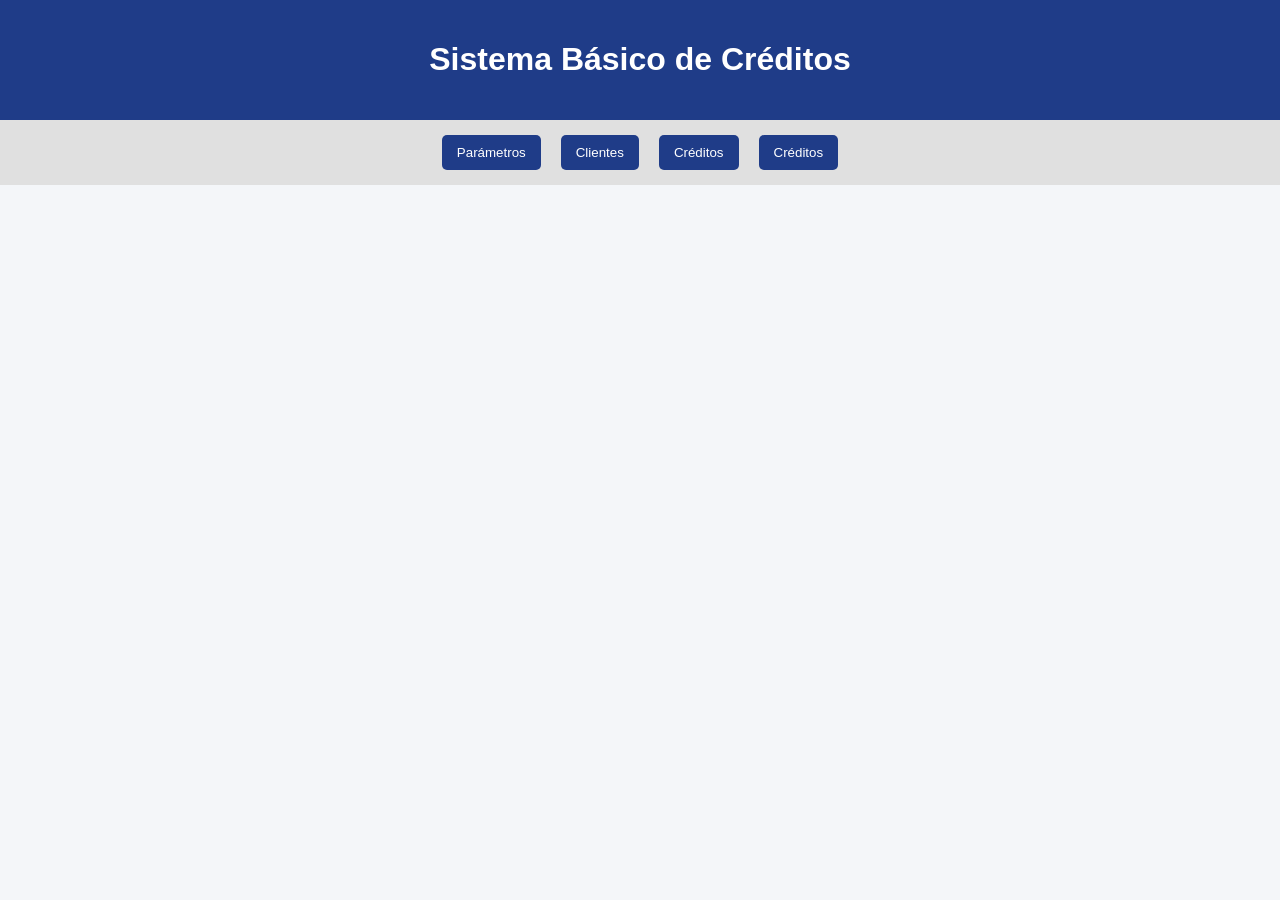
==== index.html @ 389472a6 "eliminar js simulador" ====
<!doctype html>
<html lang="es">
  <head>
    <meta charset="UTF-8" />
    <title>Sistema de Créditos</title>
    <link rel="icon" type="image/svg+xml" href="imagenes/LogoSimulador.svg" />
    <link rel="stylesheet" href="simulador_completo.css" />
  </head>
  <body>
    <header>
      <h1>Sistema Básico de Créditos</h1>
    </header>

    <nav>
      <button onclick="mostrarSeccion('parametros')">Parámetros</button>
      <button onclick="mostrarSeccion('clientes')">Clientes</button>
      <button onclick="mostrarSeccion('credito')">Créditos</button>
      <button onclick="mostrarSeccion('credito')">Créditos</button>
    </nav>

    <section id="parametros">
      <h2>Configurar Parámetros</h2>

      <label>Tasa de interés:</label>
      <input type="number" id="tasaInteres" min="10" max="20" value="15" />
      <span>%</span>

      <br />
      <button onclick="guardarTasa()">Guardar tasa</button>

      <p id="mensajeTasa"></p>
    </section>

    <section id="clientes">
      <h2>Registro de Clientes</h2>

      <input
        type="text"
        id="txtCedula"
        placeholder="Ingrese el numero de cedula"
      />
      <input type="text" id="txtNombre" placeholder="Ingrese su nombre" />
      <input type="text" id="txtApellido" placeholder="Ingrese su apellido" />
      <input type="number" id="campoIngresos" placeholder="Ingresos" />
      <input type="number" id="campoEgresos" placeholder="Egresos" />

      <br />

      <button onclick="guardarCliente()">Guardar cliente</button>
      <button onclick="limpiar()">Limpiar</button>

      <table>
        <thead>
          <tr>
            <th>Cédula</th>
            <th>Nombre</th>
            <th>Apellido</th>
            <th>Ingresos</th>
            <th>Egresos</th>
            <th>Acciones</th>
          </tr>
        </thead>
        <tbody id="tablaClientes"></tbody>
      </table>
    </section>
    <section id="credito">
      <h2>Solicitar Crédito</h2>

      <input type="text" id="buscarCedulaCredito" />
      <button onclick="buscarClienteCredito()">Buscar cliente</button>

      <div id="datosClienteCredito" class="card"></div>

      <input
        type="number"
        id="montoCredito"
        placeholder="Ingrese el monto del crédito"
      />
      <input
        type="number"
        id="plazoCredito"
        placeholder="Ingrese el plazo de su crédito"
      />

      <br />

      <button onclick="calcularCredito()">Calcular crédito</button>

      <div id="resultadoCredito"></div>

      <button id="btnSolicitarCredito" onclick="solicitarCredito()" disabled>
        Solicitar crédito
      </button>
    </section>

    <script src="simulador_completo.js"></script>
    <script src="utilitarios.js"></script>
  
  </body>
</html>
---- simulador_completo.css ----
body {
  font-family: Arial, sans-serif;
  background: #f4f6f9;
  margin: 0;
  padding: 0;
}

header {
  background: #1f3c88;
  color: white;
  padding: 20px;
  text-align: center;
}

nav {
  display: flex;
  justify-content: center;
  background: #e0e0e0;
  padding: 10px;
  gap: 10px;
  flex-wrap: wrap;
}

nav button {
  padding: 10px 15px;
  border: none;
  background: #1f3c88;
  color: white;
  cursor: pointer;
  border-radius: 5px;
}

nav button:hover {
  background: #14275c;
}

section {
  display: none;
  padding: 20px;
  max-width: 1000px;
  margin: auto;
  background: white;
  margin-top: 20px;
  border-radius: 8px;
}

section.activa {
  display: block;
}

input,
select {
  padding: 8px;
  margin: 5px;
  width: 220px;
}

button {
  padding: 8px 12px;
  margin: 5px;
  cursor: pointer;
}

table {
  width: 100%;
  border-collapse: collapse;
  margin-top: 15px;
}

th,
td {
  border: 1px solid #ccc;
  padding: 8px;
  text-align: center;
}

th {
  background: #1f3c88;
  color: white;
}

.aprobado {
  background: #d4edda;
  color: #155724;
  padding: 15px;
  border-radius: 5px;
  font-weight: bold;
  margin-top: 15px;
}

.rechazado {
  background: #f8d7da;
  color: #721c24;
  padding: 15px;
  border-radius: 5px;
  font-weight: bold;
  margin-top: 15px;
}

.card {
  background: #f1f1f1;
  padding: 15px;
  border-radius: 5px;
  margin-top: 10px;
}
.aprobado {
  background-color: #d4edda;
  color: #155724;
  padding: 10px;
  border-radius: 5px;
}

.rechazado {
  background-color: #f8d7da;
  color: #721c24;
  padding: 10px;
  border-radius: 5px;
}
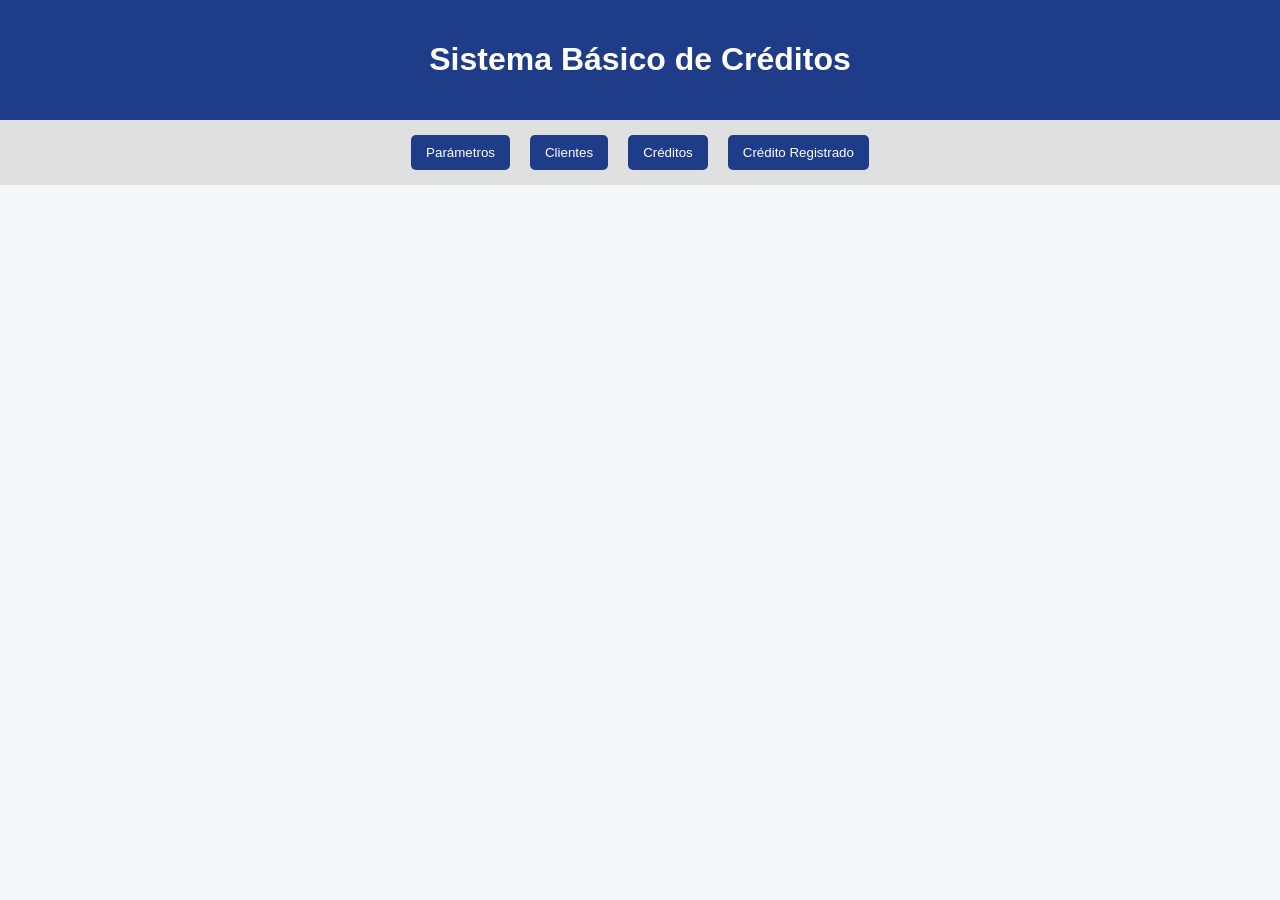
==== commit b2d49bb3: "buscar historial pero aun no mostramos" ====
--- a/index.html
+++ b/index.html
@@ -15,7 +15,7 @@
       <button onclick="mostrarSeccion('parametros')">Parámetros</button>
       <button onclick="mostrarSeccion('clientes')">Clientes</button>
       <button onclick="mostrarSeccion('credito')">Créditos</button>
-      <button onclick="mostrarSeccion('credito')">Créditos</button>
+      <button onclick="mostrarSeccion('registrado')">Crédito Registrado</button>
     </nav>
 
     <section id="parametros">
@@ -93,8 +93,61 @@
       </button>
     </section>
 
+    <section id="listaCreditos">
+      <h2>Créditos Registrados</h2>
+
+      <input type="text" id="buscarCedulaListado" />
+      <button onclick="buscarCreditosCliente()">Buscar</button>
+      <button onclick="pintarCreditos(creditos)">Ver todos</button>
+
+      <table>
+        <thead>
+          <tr>
+            <th>Cédula</th>
+            <th>Nombre</th>
+            <th>Apellido</th>
+            <th>Monto</th>
+            <th>Tasa</th>
+            <th>Plazo</th>
+            <th>Cuota</th>
+          </tr>
+        </thead>
+        <tbody id="tablaCreditos">
+          <tr>
+            <td>1712345678</td>
+            <td>Juan</td>
+            <td>Pérez</td>
+            <td>3000</td>
+            <td>15%</td>
+            <td>12 meses</td>
+            <td>287.50</td>
+            <td><button>Eliminar</button></td>
+          </tr>
+          <tr>
+            <td>1723456789</td>
+            <td>María</td>
+            <td>Gómez</td>
+            <td>5000</td>
+            <td>14%</td>
+            <td>24 meses</td>
+            <td>237.50</td>
+            <td><button>Eliminar</button></td>
+          </tr>
+          <tr>
+            <td>1734567890</td>
+            <td>Carlos</td>
+            <td>Ramírez</td>
+            <td>1500</td>
+            <td>16%</td>
+            <td>6 meses</td>
+            <td>290.00</td>
+            <td><button>Eliminar</button></td>
+          </tr>
+        </tbody>
+      </table>
+    </section>
+
     <script src="simulador_completo.js"></script>
     <script src="utilitarios.js"></script>
-  
   </body>
 </html>
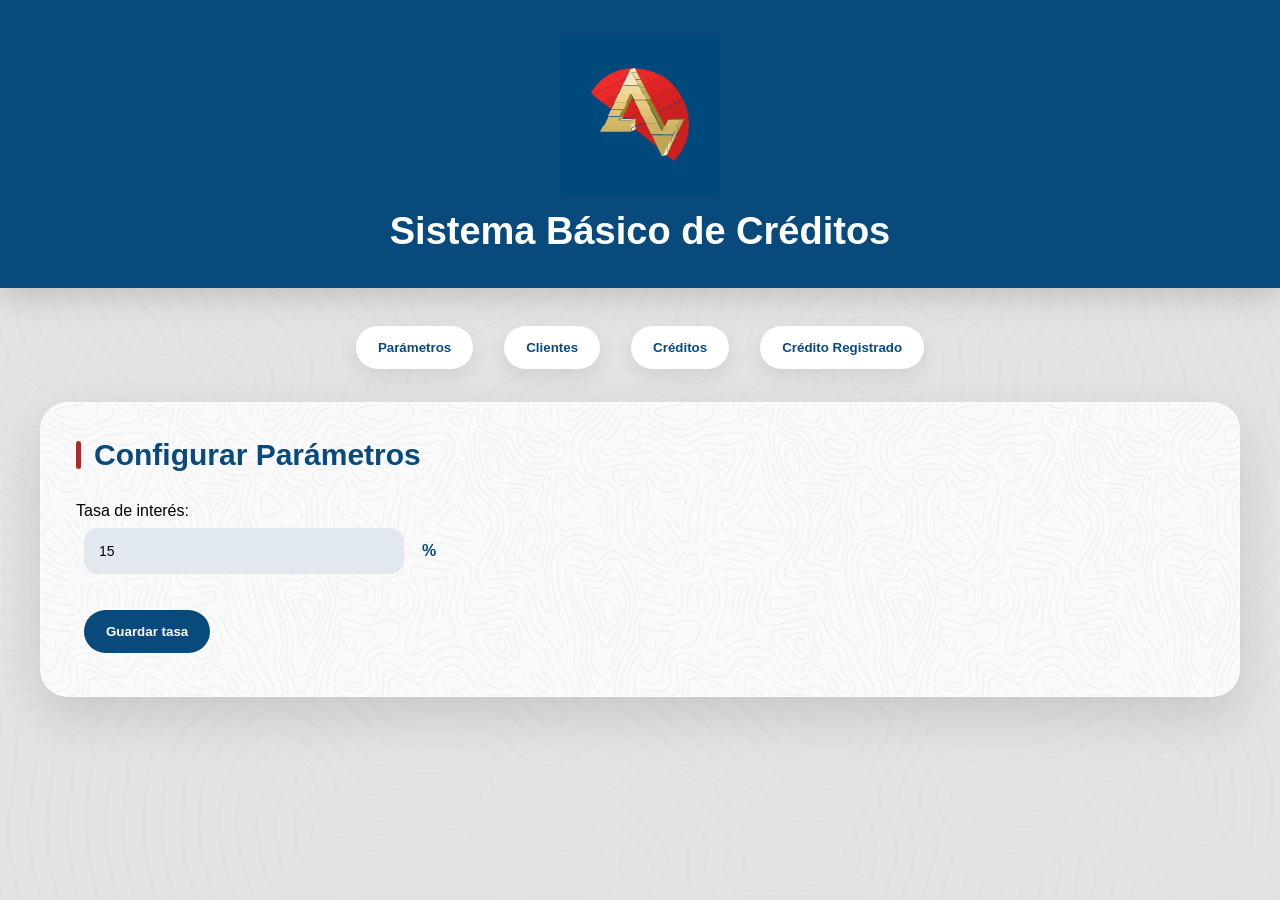
==== commit 26d13051: "mejoras visuaales v2" ====
--- a/index.html
+++ b/index.html
@@ -2,54 +2,137 @@
 <html lang="es">
   <head>
     <meta charset="UTF-8" />
+    <meta name="viewport" content="width=device-width, initial-scale=1.0" />
+
     <title>Sistema de Créditos</title>
-    <link rel="icon" type="image/svg+xml" href="imagenes/LogoSimulador.svg" />
+
+    <link
+      rel="icon"
+      type="image/svg+xml"
+      href="imagenes/LogoSimulador.svg"
+    />
+
     <link rel="stylesheet" href="simulador_completo.css" />
   </head>
+
   <body>
+
+    <!-- HEADER -->
     <header>
+
+      <img
+        src="imagenes/LogoSimulador.svg"
+        class="logo"
+        alt="Logo Simulador"
+      />
+
       <h1>Sistema Básico de Créditos</h1>
+
     </header>
 
+    <!-- NAVEGACIÓN -->
     <nav>
-      <button onclick="mostrarSeccion('parametros')">Parámetros</button>
-      <button onclick="mostrarSeccion('clientes')">Clientes</button>
-      <button onclick="mostrarSeccion('credito')">Créditos</button>
-      <button onclick="mostrarSeccion('registrado')">Crédito Registrado</button>
+
+      <button onclick="mostrarSeccion('parametros')">
+        Parámetros
+      </button>
+
+      <button onclick="mostrarSeccion('clientes')">
+        Clientes
+      </button>
+
+      <button onclick="mostrarSeccion('credito')">
+        Créditos
+      </button>
+
+      <button onclick="mostrarSeccion('listaCreditos')">
+        Crédito Registrado
+      </button>
+
     </nav>
 
+    <!-- PARÁMETROS -->
     <section id="parametros">
+
       <h2>Configurar Parámetros</h2>
 
       <label>Tasa de interés:</label>
-      <input type="number" id="tasaInteres" min="10" max="20" value="15" />
-      <span>%</span>
-
-      <br />
-      <button onclick="guardarTasa()">Guardar tasa</button>
+
+      <div class="input-inline">
+
+        <input
+          type="number"
+          id="tasaInteres"
+          min="10"
+          max="20"
+          value="15"
+        />
+
+        <span>%</span>
+
+      </div>
+
+      <button onclick="guardarTasa()">
+        Guardar tasa
+      </button>
 
       <p id="mensajeTasa"></p>
-    </section>
-
+
+    </section>
+
+    <!-- CLIENTES -->
     <section id="clientes">
+
       <h2>Registro de Clientes</h2>
 
-      <input
-        type="text"
-        id="txtCedula"
-        placeholder="Ingrese el numero de cedula"
-      />
-      <input type="text" id="txtNombre" placeholder="Ingrese su nombre" />
-      <input type="text" id="txtApellido" placeholder="Ingrese su apellido" />
-      <input type="number" id="campoIngresos" placeholder="Ingresos" />
-      <input type="number" id="campoEgresos" placeholder="Egresos" />
-
-      <br />
-
-      <button onclick="guardarCliente()">Guardar cliente</button>
-      <button onclick="limpiar()">Limpiar</button>
+      <div class="grupo-inputs">
+
+        <input
+          type="text"
+          id="txtCedula"
+          placeholder="Ingrese el número de cédula"
+        />
+
+        <input
+          type="text"
+          id="txtNombre"
+          placeholder="Ingrese su nombre"
+        />
+
+        <input
+          type="text"
+          id="txtApellido"
+          placeholder="Ingrese su apellido"
+        />
+
+        <input
+          type="number"
+          id="campoIngresos"
+          placeholder="Ingresos"
+        />
+
+        <input
+          type="number"
+          id="campoEgresos"
+          placeholder="Egresos"
+        />
+
+      </div>
+
+      <div class="grupo-botones">
+
+        <button onclick="guardarCliente()">
+          Guardar cliente
+        </button>
+
+        <button onclick="limpiar()">
+          Limpiar
+        </button>
+
+      </div>
 
       <table>
+
         <thead>
           <tr>
             <th>Cédula</th>
@@ -60,47 +143,87 @@
             <th>Acciones</th>
           </tr>
         </thead>
+
         <tbody id="tablaClientes"></tbody>
+
       </table>
-    </section>
+
+    </section>
+
+    <!-- CRÉDITO -->
     <section id="credito">
+
       <h2>Solicitar Crédito</h2>
 
-      <input type="text" id="buscarCedulaCredito" />
-      <button onclick="buscarClienteCredito()">Buscar cliente</button>
+      <div class="grupo-busqueda">
+
+        <input type="text" id="buscarCedulaCredito" />
+
+        <button onclick="buscarClienteCredito()">
+          Buscar cliente
+        </button>
+
+      </div>
 
       <div id="datosClienteCredito" class="card"></div>
 
-      <input
-        type="number"
-        id="montoCredito"
-        placeholder="Ingrese el monto del crédito"
-      />
-      <input
-        type="number"
-        id="plazoCredito"
-        placeholder="Ingrese el plazo de su crédito"
-      />
-
-      <br />
-
-      <button onclick="calcularCredito()">Calcular crédito</button>
+      <div class="grupo-inputs">
+
+        <input
+          type="number"
+          id="montoCredito"
+          placeholder="Ingrese el monto del crédito"
+        />
+
+        <input
+          type="number"
+          id="plazoCredito"
+          placeholder="Ingrese el plazo de su crédito"
+        />
+
+      </div>
+
+      <button onclick="calcularCredito()">
+        Calcular crédito
+      </button>
 
       <div id="resultadoCredito"></div>
 
-      <button id="btnSolicitarCredito" onclick="solicitarCredito()" disabled>
+      <button
+        id="btnSolicitarCredito"
+        onclick="solicitarCredito()"
+        disabled
+      >
         Solicitar crédito
       </button>
-    </section>
-
+
+    </section>
+
+    <!-- LISTADO -->
     <section id="listaCreditos">
+
       <h2>Créditos Registrados</h2>
 
-      <input type="text" id="buscarCedulaListado" />
-      <button onclick="buscarCreditosCliente()">Buscar</button>
-      <button onclick="pintarCreditos(creditos)">Ver todos</button>
+      <div class="grupo-busqueda">
+
+        <input
+          type="text"
+          id="buscarCedulaListado"
+          placeholder="Ingrese número de cédula"
+        />
+
+        <button onclick="buscarCreditosCliente()">
+          Buscar
+        </button>
+
+        <button onclick="pintarCredito(creditos)">
+          Ver todos
+        </button>
+
+      </div>
 
       <table>
+
         <thead>
           <tr>
             <th>Cédula</th>
@@ -112,42 +235,15 @@
             <th>Cuota</th>
           </tr>
         </thead>
-        <tbody id="tablaCreditos">
-          <tr>
-            <td>1712345678</td>
-            <td>Juan</td>
-            <td>Pérez</td>
-            <td>3000</td>
-            <td>15%</td>
-            <td>12 meses</td>
-            <td>287.50</td>
-            <td><button>Eliminar</button></td>
-          </tr>
-          <tr>
-            <td>1723456789</td>
-            <td>María</td>
-            <td>Gómez</td>
-            <td>5000</td>
-            <td>14%</td>
-            <td>24 meses</td>
-            <td>237.50</td>
-            <td><button>Eliminar</button></td>
-          </tr>
-          <tr>
-            <td>1734567890</td>
-            <td>Carlos</td>
-            <td>Ramírez</td>
-            <td>1500</td>
-            <td>16%</td>
-            <td>6 meses</td>
-            <td>290.00</td>
-            <td><button>Eliminar</button></td>
-          </tr>
-        </tbody>
+
+        <tbody id="tablaCreditos"></tbody>
+
       </table>
+
     </section>
 
     <script src="simulador_completo.js"></script>
     <script src="utilitarios.js"></script>
+
   </body>
-</html>
+</html>
--- a/simulador_completo.css
+++ b/simulador_completo.css
@@ -1,118 +1,423 @@
-body {
+/* =========================
+   RESET
+========================= */
+
+*{
+  margin:0;
+  padding:0;
+  box-sizing:border-box;
+}
+
+/* =========================
+   BODY
+========================= */
+
+body{
   font-family: Arial, sans-serif;
-  background: #f4f6f9;
-  margin: 0;
-  padding: 0;
-}
-
-header {
-  background: #1f3c88;
-  color: white;
-  padding: 20px;
-  text-align: center;
-}
-
-nav {
-  display: flex;
-  justify-content: center;
-  background: #e0e0e0;
-  padding: 10px;
-  gap: 10px;
-  flex-wrap: wrap;
-}
-
-nav button {
-  padding: 10px 15px;
-  border: none;
-  background: #1f3c88;
-  color: white;
-  cursor: pointer;
-  border-radius: 5px;
-}
-
-nav button:hover {
-  background: #14275c;
-}
-
-section {
-  display: none;
-  padding: 20px;
-  max-width: 1000px;
-  margin: auto;
-  background: white;
-  margin-top: 20px;
-  border-radius: 8px;
-}
-
-section.activa {
-  display: block;
-}
+
+  background:
+    linear-gradient(rgba(223,223,223,.88), rgba(223,223,223,.88)),
+    url("imagenes/fondoBG.png");
+
+  background-size:cover;
+  background-position:center;
+  background-repeat:no-repeat;
+  background-attachment:fixed;
+
+  min-height:100vh;
+
+  padding-bottom:40px;
+}
+
+/* =========================
+   HEADER
+========================= */
+
+header{
+  width:100%;
+
+  background:#074a7b;
+
+  padding:35px 20px;
+
+  display:flex;
+  flex-direction:column;
+  align-items:center;
+  justify-content:center;
+
+  box-shadow:0 10px 30px rgba(0,0,0,.15);
+
+  margin-bottom:30px;
+}
+
+.logo{
+  width:160px;
+  margin-bottom:15px;
+}
+
+header h1{
+  color:white;
+  font-size:38px;
+  font-weight:700;
+  text-align:center;
+}
+
+/* =========================
+   NAV
+========================= */
+
+nav{
+  width:95%;
+  max-width:1200px;
+
+  margin:auto auto 25px;
+
+  display:flex;
+  justify-content:center;
+  align-items:center;
+  gap:15px;
+
+  flex-wrap:wrap;
+}
+
+nav button{
+  border:none;
+
+  background:white;
+
+  color:#074a7b;
+
+  padding:14px 22px;
+
+  border-radius:50px;
+
+  font-weight:700;
+
+  cursor:pointer;
+
+  transition:.25s;
+
+  box-shadow:0 8px 20px rgba(0,0,0,.08);
+}
+
+nav button:hover{
+  background:#074a7b;
+  color:white;
+
+  transform:translateY(-2px);
+}
+
+/* =========================
+   SECTIONS
+========================= */
+
+section{
+  width:95%;
+  max-width:1200px;
+
+  margin:25px auto;
+
+  padding:35px;
+
+  border-radius:28px;
+
+  background:
+    url("imagenes/fondosecction.webp"),
+    rgba(255,255,255,.82);
+
+  background-size:300px, auto;
+  background-repeat:repeat, no-repeat;
+
+  backdrop-filter:blur(10px);
+
+  box-shadow:0 20px 50px rgba(0,0,0,.12);
+
+  border:1px solid rgba(255,255,255,.4);
+}
+
+section h2{
+  color:#074a7b;
+
+  font-size:30px;
+
+  margin-bottom:30px;
+
+  position:relative;
+
+  padding-left:18px;
+}
+
+section h2::before{
+  content:"";
+
+  position:absolute;
+
+  left:0;
+  top:50%;
+
+  transform:translateY(-50%);
+
+  width:5px;
+  height:28px;
+
+  background:#b82627;
+
+  border-radius:20px;
+}
+
+/* =========================
+   INPUTS
+========================= */
 
 input,
-select {
-  padding: 8px;
-  margin: 5px;
-  width: 220px;
-}
-
-button {
-  padding: 8px 12px;
-  margin: 5px;
-  cursor: pointer;
-}
-
-table {
-  width: 100%;
-  border-collapse: collapse;
-  margin-top: 15px;
-}
-
-th,
-td {
-  border: 1px solid #ccc;
-  padding: 8px;
-  text-align: center;
-}
-
-th {
-  background: #1f3c88;
-  color: white;
-}
-
-.aprobado {
-  background: #d4edda;
-  color: #155724;
-  padding: 15px;
-  border-radius: 5px;
-  font-weight: bold;
-  margin-top: 15px;
-}
-
-.rechazado {
-  background: #f8d7da;
-  color: #721c24;
-  padding: 15px;
-  border-radius: 5px;
-  font-weight: bold;
-  margin-top: 15px;
-}
-
-.card {
-  background: #f1f1f1;
-  padding: 15px;
-  border-radius: 5px;
-  margin-top: 10px;
-}
-.aprobado {
-  background-color: #d4edda;
-  color: #155724;
-  padding: 10px;
-  border-radius: 5px;
-}
-
-.rechazado {
-  background-color: #f8d7da;
-  color: #721c24;
-  padding: 10px;
-  border-radius: 5px;
-}
+select{
+  width:100%;
+  max-width:320px;
+
+  padding:15px;
+
+  border:none;
+
+  border-radius:14px;
+
+  background:#e2e8f0;
+
+  margin:8px;
+
+  font-size:14px;
+
+  transition:.25s;
+}
+
+input:focus,
+select:focus{
+  outline:none;
+
+  background:white;
+
+  box-shadow:0 0 0 4px rgba(46,111,242,.12);
+}
+
+/* =========================
+   BOTONES
+========================= */
+
+button{
+  border:none;
+
+  background:#074a7b;
+
+  color:white;
+
+  padding:14px 22px;
+
+  border-radius:50px;
+
+  font-weight:700;
+
+  cursor:pointer;
+
+  transition:.25s;
+
+  margin:8px;
+}
+
+button:hover{
+  transform:translateY(-2px);
+
+  box-shadow:0 10px 20px rgba(0,0,0,.15);
+}
+
+/* =========================
+   TABLAS
+========================= */
+
+table{
+  width:100%;
+
+  border-collapse:collapse;
+
+  margin-top:25px;
+
+  overflow:hidden;
+
+  border-radius:20px;
+
+  background:white;
+
+  box-shadow:0 10px 30px rgba(0,0,0,.08);
+}
+
+thead{
+  background:#074a7b;
+}
+
+th{
+  color:white;
+
+  padding:18px 14px;
+
+  font-size:14px;
+}
+
+td{
+  padding:15px;
+
+  border-bottom:1px solid #e5e7eb;
+
+  text-align:center;
+}
+
+tr:hover td{
+  background:#f8fafc;
+}
+
+/* =========================
+   CARD
+========================= */
+
+.card{
+  margin-top:20px;
+
+  padding:20px;
+
+  border-radius:20px;
+
+  background:
+    url("imagenes/fondosecction.webp"),
+    rgba(255,255,255,.8);
+
+  box-shadow:0 10px 25px rgba(0,0,0,.08);
+}
+
+/* =========================
+   MENSAJES
+========================= */
+
+.aprobado{
+  background:#dcfce7;
+
+  color:#166534;
+
+  padding:18px;
+
+  border-radius:16px;
+
+  margin-top:20px;
+
+  font-weight:bold;
+}
+
+.rechazado{
+  background:#fee2e2;
+
+  color:#991b1b;
+
+  padding:18px;
+
+  border-radius:16px;
+
+  margin-top:20px;
+
+  font-weight:bold;
+}
+
+/* =========================
+   HELPERS
+========================= */
+
+.grupo-inputs{
+  display:flex;
+  flex-wrap:wrap;
+  gap:10px;
+}
+
+.grupo-botones{
+  margin-top:10px;
+}
+
+.grupo-busqueda{
+  display:flex;
+  flex-wrap:wrap;
+  align-items:center;
+  gap:10px;
+  margin-bottom:15px;
+}
+
+.input-inline{
+  display:flex;
+  align-items:center;
+  gap:10px;
+  margin-bottom:20px;
+}
+
+.input-inline span{
+  font-weight:bold;
+  color:#074a7b;
+}
+
+/* =========================
+   RESPONSIVE
+========================= */
+
+@media(max-width:768px){
+
+  header h1{
+    font-size:28px;
+  }
+
+  section{
+    padding:22px;
+  }
+
+  section h2{
+    font-size:24px;
+  }
+
+  nav{
+    flex-direction:column;
+  }
+
+  nav button{
+    width:100%;
+  }
+
+  input,
+  select{
+    max-width:100%;
+    margin:8px 0;
+  }
+
+  button{
+    width:100%;
+    margin:8px 0;
+  }
+
+  .grupo-busqueda{
+    flex-direction:column;
+    align-items:stretch;
+  }
+
+  table{
+    display:block;
+    overflow-x:auto;
+  }
+
+  th,
+  td{
+    min-width:120px;
+  }
+}
+
+/* =========================
+   SECCIONES DINÁMICAS
+========================= */
+
+section{
+  display:none;
+}
+
+section.activa{
+  display:block;
+  animation:fadeUp .4s ease;
+}
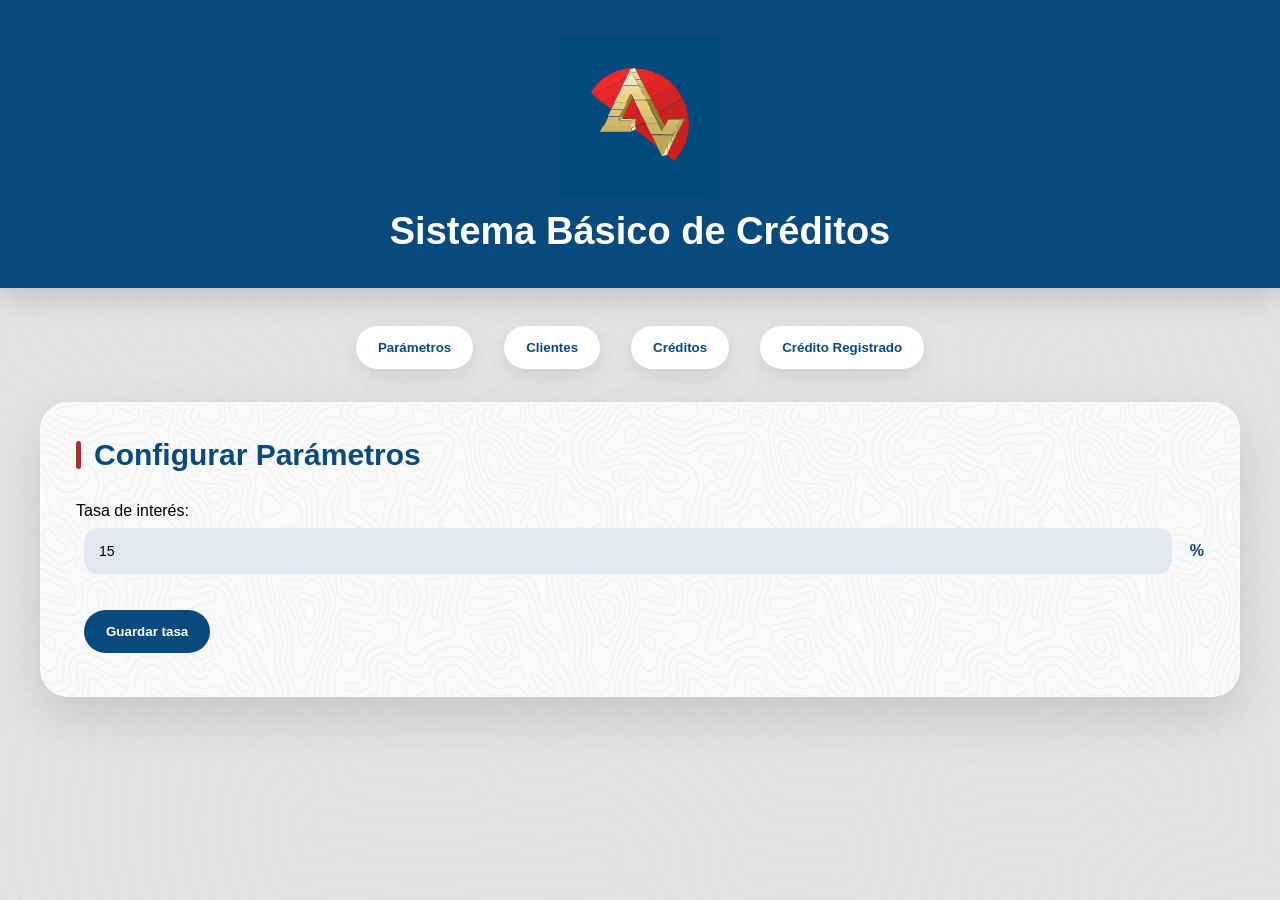
==== commit 21477f06: "Mejoras visuales de validaciones y alertas del sitema" ====
--- a/index.html
+++ b/index.html
@@ -6,133 +6,76 @@
 
     <title>Sistema de Créditos</title>
 
-    <link
-      rel="icon"
-      type="image/svg+xml"
-      href="imagenes/LogoSimulador.svg"
-    />
+    <link rel="icon" type="image/svg+xml" href="imagenes/LogoSimulador.svg" />
 
     <link rel="stylesheet" href="simulador_completo.css" />
   </head>
 
   <body>
-
     <!-- HEADER -->
     <header>
-
-      <img
-        src="imagenes/LogoSimulador.svg"
-        class="logo"
-        alt="Logo Simulador"
-      />
+      <img src="imagenes/LogoSimulador.svg" class="logo" alt="Logo Simulador" />
 
       <h1>Sistema Básico de Créditos</h1>
-
     </header>
 
     <!-- NAVEGACIÓN -->
     <nav>
+      <button onclick="mostrarSeccion('parametros')">Parámetros</button>
 
-      <button onclick="mostrarSeccion('parametros')">
-        Parámetros
-      </button>
+      <button onclick="mostrarSeccion('clientes')">Clientes</button>
 
-      <button onclick="mostrarSeccion('clientes')">
-        Clientes
-      </button>
-
-      <button onclick="mostrarSeccion('credito')">
-        Créditos
-      </button>
+      <button onclick="mostrarSeccion('credito')">Créditos</button>
 
       <button onclick="mostrarSeccion('listaCreditos')">
         Crédito Registrado
       </button>
-
     </nav>
 
     <!-- PARÁMETROS -->
     <section id="parametros">
-
       <h2>Configurar Parámetros</h2>
 
       <label>Tasa de interés:</label>
 
       <div class="input-inline">
-
-        <input
-          type="number"
-          id="tasaInteres"
-          min="10"
-          max="20"
-          value="15"
-        />
+        <input type="number" id="tasaInteres" min="10" max="20" value="15" />
 
         <span>%</span>
-
       </div>
 
-      <button onclick="guardarTasa()">
-        Guardar tasa
-      </button>
+      <button onclick="guardarTasa()">Guardar tasa</button>
 
       <p id="mensajeTasa"></p>
-
     </section>
 
     <!-- CLIENTES -->
     <section id="clientes">
-
       <h2>Registro de Clientes</h2>
 
       <div class="grupo-inputs">
-
         <input
           type="text"
           id="txtCedula"
           placeholder="Ingrese el número de cédula"
         />
 
-        <input
-          type="text"
-          id="txtNombre"
-          placeholder="Ingrese su nombre"
-        />
+        <input type="text" id="txtNombre" placeholder="Ingrese su nombre" />
 
-        <input
-          type="text"
-          id="txtApellido"
-          placeholder="Ingrese su apellido"
-        />
+        <input type="text" id="txtApellido" placeholder="Ingrese su apellido" />
 
-        <input
-          type="number"
-          id="campoIngresos"
-          placeholder="Ingresos"
-        />
+        <input type="number" id="campoIngresos" placeholder="Ingresos" />
 
-        <input
-          type="number"
-          id="campoEgresos"
-          placeholder="Egresos"
-        />
-
+        <input type="number" id="campoEgresos" placeholder="Egresos" />
       </div>
 
       <div class="grupo-botones">
+        <button onclick="guardarCliente()">Guardar cliente</button>
 
-        <button onclick="guardarCliente()">
-          Guardar cliente
-        </button>
-
-        <button onclick="limpiar()">
-          Limpiar
-        </button>
-
+        <button onclick="limpiar()">Limpiar</button>
       </div>
 
       <table>
-
         <thead>
           <tr>
             <th>Cédula</th>
@@ -145,30 +88,22 @@
         </thead>
 
         <tbody id="tablaClientes"></tbody>
-
       </table>
-
     </section>
 
     <!-- CRÉDITO -->
     <section id="credito">
-
       <h2>Solicitar Crédito</h2>
 
       <div class="grupo-busqueda">
-
         <input type="text" id="buscarCedulaCredito" />
 
-        <button onclick="buscarClienteCredito()">
-          Buscar cliente
-        </button>
-
+        <button onclick="buscarClienteCredito()">Buscar cliente</button>
       </div>
 
       <div id="datosClienteCredito" class="card"></div>
 
       <div class="grupo-inputs">
-
         <input
           type="number"
           id="montoCredito"
@@ -180,50 +115,36 @@
           id="plazoCredito"
           placeholder="Ingrese el plazo de su crédito"
         />
-
       </div>
 
-      <button onclick="calcularCredito()">
-        Calcular crédito
-      </button>
+      <div class="grupo-botones-credito">
+        <button onclick="calcularCredito()">Calcular crédito</button>
+
+        <button id="btnSolicitarCredito" onclick="solicitarCredito()" disabled>
+          Solicitar crédito
+        </button>
+      </div>
 
       <div id="resultadoCredito"></div>
-
-      <button
-        id="btnSolicitarCredito"
-        onclick="solicitarCredito()"
-        disabled
-      >
-        Solicitar crédito
-      </button>
-
     </section>
 
     <!-- LISTADO -->
     <section id="listaCreditos">
-
       <h2>Créditos Registrados</h2>
 
       <div class="grupo-busqueda">
-
         <input
           type="text"
           id="buscarCedulaListado"
           placeholder="Ingrese número de cédula"
         />
 
-        <button onclick="buscarCreditosCliente()">
-          Buscar
-        </button>
+        <button onclick="buscarCreditosCliente()">Buscar</button>
 
-        <button onclick="pintarCredito(creditos)">
-          Ver todos
-        </button>
-
+        <button onclick="pintarCredito(creditos)">Ver todos</button>
       </div>
 
       <table>
-
         <thead>
           <tr>
             <th>Cédula</th>
@@ -233,17 +154,15 @@
             <th>Tasa</th>
             <th>Plazo</th>
             <th>Cuota</th>
+            <th>Acciones</th>
           </tr>
         </thead>
 
         <tbody id="tablaCreditos"></tbody>
-
       </table>
-
     </section>
 
     <script src="simulador_completo.js"></script>
     <script src="utilitarios.js"></script>
-
   </body>
-</html>+</html>
--- a/simulador_completo.css
+++ b/simulador_completo.css
@@ -2,167 +2,172 @@
    RESET
 ========================= */
 
-*{
-  margin:0;
-  padding:0;
-  box-sizing:border-box;
+* {
+  margin: 0;
+  padding: 0;
+  box-sizing: border-box;
 }
 
 /* =========================
    BODY
 ========================= */
 
-body{
+body {
   font-family: Arial, sans-serif;
 
   background:
-    linear-gradient(rgba(223,223,223,.88), rgba(223,223,223,.88)),
+    linear-gradient(rgba(223, 223, 223, 0.88), rgba(223, 223, 223, 0.88)),
     url("imagenes/fondoBG.png");
 
-  background-size:cover;
-  background-position:center;
-  background-repeat:no-repeat;
-  background-attachment:fixed;
-
-  min-height:100vh;
-
-  padding-bottom:40px;
+  background-size: cover;
+  background-position: center;
+  background-repeat: no-repeat;
+  background-attachment: fixed;
+
+  min-height: 100vh;
+
+  padding-bottom: 40px;
 }
 
 /* =========================
    HEADER
 ========================= */
 
-header{
-  width:100%;
-
-  background:#074a7b;
-
-  padding:35px 20px;
-
-  display:flex;
-  flex-direction:column;
-  align-items:center;
-  justify-content:center;
-
-  box-shadow:0 10px 30px rgba(0,0,0,.15);
-
-  margin-bottom:30px;
-}
-
-.logo{
-  width:160px;
-  margin-bottom:15px;
-}
-
-header h1{
-  color:white;
-  font-size:38px;
-  font-weight:700;
-  text-align:center;
+header {
+  width: 100%;
+
+  background: #074a7b;
+
+  padding: 35px 20px;
+
+  display: flex;
+  flex-direction: column;
+  align-items: center;
+  justify-content: center;
+
+  box-shadow: 0 10px 30px rgba(0, 0, 0, 0.15);
+
+  margin-bottom: 30px;
+}
+
+.logo {
+  width: 160px;
+  margin-bottom: 15px;
+}
+
+header h1 {
+  color: white;
+  font-size: 38px;
+  font-weight: 700;
+  text-align: center;
 }
 
 /* =========================
    NAV
 ========================= */
 
-nav{
-  width:95%;
-  max-width:1200px;
-
-  margin:auto auto 25px;
-
-  display:flex;
-  justify-content:center;
-  align-items:center;
-  gap:15px;
-
-  flex-wrap:wrap;
-}
-
-nav button{
-  border:none;
-
-  background:white;
-
-  color:#074a7b;
-
-  padding:14px 22px;
-
-  border-radius:50px;
-
-  font-weight:700;
-
-  cursor:pointer;
-
-  transition:.25s;
-
-  box-shadow:0 8px 20px rgba(0,0,0,.08);
-}
-
-nav button:hover{
-  background:#074a7b;
-  color:white;
-
-  transform:translateY(-2px);
+nav {
+  width: 95%;
+  max-width: 1200px;
+
+  margin: auto auto 25px;
+
+  display: flex;
+  justify-content: center;
+  align-items: center;
+  gap: 15px;
+
+  flex-wrap: wrap;
+}
+
+nav button {
+  border: none;
+
+  background: white;
+
+  color: #074a7b;
+
+  padding: 14px 22px;
+
+  border-radius: 50px;
+
+  font-weight: 700;
+
+  cursor: pointer;
+
+  transition: 0.25s;
+
+  box-shadow: 0 8px 20px rgba(0, 0, 0, 0.08);
+}
+
+nav button:hover {
+  background: #074a7b;
+  color: white;
+
+  transform: translateY(-2px);
 }
 
 /* =========================
    SECTIONS
 ========================= */
 
-section{
-  width:95%;
-  max-width:1200px;
-
-  margin:25px auto;
-
-  padding:35px;
-
-  border-radius:28px;
-
-  background:
-    url("imagenes/fondosecction.webp"),
-    rgba(255,255,255,.82);
-
-  background-size:300px, auto;
-  background-repeat:repeat, no-repeat;
-
-  backdrop-filter:blur(10px);
-
-  box-shadow:0 20px 50px rgba(0,0,0,.12);
-
-  border:1px solid rgba(255,255,255,.4);
-}
-
-section h2{
-  color:#074a7b;
-
-  font-size:30px;
-
-  margin-bottom:30px;
-
-  position:relative;
-
-  padding-left:18px;
-}
-
-section h2::before{
-  content:"";
-
-  position:absolute;
-
-  left:0;
-  top:50%;
-
-  transform:translateY(-50%);
-
-  width:5px;
-  height:28px;
-
-  background:#b82627;
-
-  border-radius:20px;
+section {
+  width: 95%;
+  max-width: 1200px;
+
+  margin: 25px auto;
+
+  padding: 35px;
+
+  border-radius: 28px;
+
+  background: url("imagenes/fondosecction.webp"), rgba(255, 255, 255, 0.82);
+
+  background-size: 300px, auto;
+  background-repeat: repeat, no-repeat;
+
+  backdrop-filter: blur(10px);
+
+  box-shadow: 0 20px 50px rgba(0, 0, 0, 0.12);
+
+  border: 1px solid rgba(255, 255, 255, 0.4);
+
+  display: none;
+}
+
+section.activa {
+  display: block;
+  animation: fadeUp 0.4s ease;
+}
+
+section h2 {
+  color: #074a7b;
+
+  font-size: 30px;
+
+  margin-bottom: 30px;
+
+  position: relative;
+
+  padding-left: 18px;
+}
+
+section h2::before {
+  content: "";
+
+  position: absolute;
+
+  left: 0;
+  top: 50%;
+
+  transform: translateY(-50%);
+
+  width: 5px;
+  height: 28px;
+
+  background: #b82627;
+
+  border-radius: 20px;
 }
 
 /* =========================
@@ -170,156 +175,163 @@
 ========================= */
 
 input,
-select{
-  width:100%;
-  max-width:320px;
-
-  padding:15px;
-
-  border:none;
-
-  border-radius:14px;
-
-  background:#e2e8f0;
-
-  margin:8px;
-
-  font-size:14px;
-
-  transition:.25s;
+select {
+  width: 100%;
+  
+
+  padding: 15px;
+
+  border: none;
+
+  border-radius: 14px;
+
+  background: #e2e8f0;
+
+  margin: 8px;
+
+  font-size: 14px;
+
+  transition: 0.25s;
 }
 
 input:focus,
-select:focus{
-  outline:none;
-
-  background:white;
-
-  box-shadow:0 0 0 4px rgba(46,111,242,.12);
+select:focus {
+  outline: none;
+
+  background: white;
+
+  box-shadow: 0 0 0 4px rgba(46, 111, 242, 0.12);
 }
 
 /* =========================
    BOTONES
 ========================= */
 
-button{
-  border:none;
-
-  background:#074a7b;
-
-  color:white;
-
-  padding:14px 22px;
-
-  border-radius:50px;
-
-  font-weight:700;
-
-  cursor:pointer;
-
-  transition:.25s;
-
-  margin:8px;
-}
-
-button:hover{
-  transform:translateY(-2px);
-
-  box-shadow:0 10px 20px rgba(0,0,0,.15);
+button {
+  border: none;
+
+  background: #074a7b;
+
+  color: white;
+
+  padding: 14px 22px;
+
+  border-radius: 50px;
+
+  font-weight: 700;
+
+  cursor: pointer;
+
+  transition: 0.25s;
+
+  margin: 8px;
+}
+
+button:hover {
+  transform: translateY(-2px);
+
+  box-shadow: 0 10px 20px rgba(0, 0, 0, 0.15);
+}
+
+button:disabled {
+  background: #cbd5e1 !important;
+  color: #64748b !important;
+
+  cursor: not-allowed;
+
+  opacity: 0.8;
+
+  transform: none !important;
+
+  box-shadow: none !important;
 }
 
 /* =========================
    TABLAS
 ========================= */
 
-table{
-  width:100%;
-
-  border-collapse:collapse;
-
-  margin-top:25px;
-
-  overflow:hidden;
-
-  border-radius:20px;
-
-  background:white;
-
-  box-shadow:0 10px 30px rgba(0,0,0,.08);
-}
-
-thead{
-  background:#074a7b;
-}
-
-th{
-  color:white;
-
-  padding:18px 14px;
-
-  font-size:14px;
-}
-
-td{
-  padding:15px;
-
-  border-bottom:1px solid #e5e7eb;
-
-  text-align:center;
-}
-
-tr:hover td{
-  background:#f8fafc;
-}
-
-/* =========================
-   CARD
-========================= */
-
-.card{
-  margin-top:20px;
-
-  padding:20px;
-
-  border-radius:20px;
-
-  background:
-    url("imagenes/fondosecction.webp"),
-    rgba(255,255,255,.8);
-
-  box-shadow:0 10px 25px rgba(0,0,0,.08);
-}
-
-/* =========================
-   MENSAJES
-========================= */
-
-.aprobado{
-  background:#dcfce7;
-
-  color:#166534;
-
-  padding:18px;
-
-  border-radius:16px;
-
-  margin-top:20px;
-
-  font-weight:bold;
-}
-
-.rechazado{
-  background:#fee2e2;
-
-  color:#991b1b;
-
-  padding:18px;
-
-  border-radius:16px;
-
-  margin-top:20px;
-
-  font-weight:bold;
+table {
+  width: 100%;
+
+  border-collapse: collapse;
+
+  margin-top: 25px;
+
+  overflow: hidden;
+
+  border-radius: 20px;
+
+  background: white;
+
+  box-shadow: 0 10px 30px rgba(0, 0, 0, 0.08);
+}
+
+thead {
+  background: #074a7b;
+}
+
+th {
+  color: white;
+
+  padding: 18px 14px;
+
+  font-size: 14px;
+}
+
+td {
+  padding: 15px;
+
+  border-bottom: 1px solid #e5e7eb;
+
+  text-align: center;
+}
+
+tr:hover td {
+  background: #f8fafc;
+}
+
+/* =========================
+   CARD CLIENTE
+========================= */
+
+.card {
+  margin-top: 20px;
+
+  padding: 22px 28px;
+
+  border-radius: 20px;
+
+  background: rgba(255, 255, 255, 0.82);
+
+  backdrop-filter: blur(8px);
+
+  box-shadow: 0 6px 18px rgba(0, 0, 0, 0.06);
+
+  line-height: 1.4;
+
+  max-width: 620px;
+}
+
+.card h3 {
+  font-size: 22px;
+
+  color: #074a7b;
+
+  margin-bottom: 14px;
+
+  font-weight: 700;
+}
+
+.card p {
+  font-size: 16px;
+
+  margin-bottom: 6px;
+
+  color: #1f2937;
+}
+
+.card strong {
+  color: #000;
 }
 
 /* =========================
@@ -330,94 +342,354 @@
   display:flex;
   flex-wrap:wrap;
   gap:10px;
-}
-
-.grupo-botones{
-  margin-top:10px;
-}
-
-.grupo-busqueda{
+  align-items:flex-start;
+}
+
+.campo{
+  width:320px;
   display:flex;
-  flex-wrap:wrap;
-  align-items:center;
-  gap:10px;
-  margin-bottom:15px;
-}
-
-.input-inline{
-  display:flex;
-  align-items:center;
-  gap:10px;
-  margin-bottom:20px;
-}
-
-.input-inline span{
-  font-weight:bold;
-  color:#074a7b;
+  flex-direction:column;
+}
+
+.grupo-botones {
+  margin-top: 10px;
+}
+
+.grupo-busqueda {
+  display: flex;
+  flex-wrap: wrap;
+  align-items: center;
+  gap: 10px;
+  margin-bottom: 15px;
+}
+
+.input-inline {
+  display: flex;
+  align-items: center;
+  gap: 10px;
+  margin-bottom: 20px;
+}
+
+.input-inline span {
+  font-weight: bold;
+  color: #074a7b;
+}
+
+/* =========================
+   BOTONES CRÉDITO
+========================= */
+
+.grupo-botones-credito {
+  display: flex;
+  gap: 14px;
+  align-items: center;
+  flex-wrap: wrap;
+
+  margin-top: 10px;
+  margin-bottom: 14px;
+}
+
+.grupo-botones-credito button {
+  margin: 0;
+}
+
+/* =========================
+   RESULTADO CRÉDITO
+========================= */
+
+#resultadoCredito {
+  margin-top: 18px;
+
+  padding: 20px 24px;
+
+  border-radius: 22px;
+
+  font-size: 16px;
+
+  line-height: 1.8;
+
+  font-weight: 600;
+
+  max-width: 460px;
+
+  width: 100%;
+}
+
+.aprobado {
+  background: #dcfce7;
+
+  color: #166534;
+
+  border-left: 6px solid #16a34a;
+}
+
+.rechazado {
+  background: #fee2e2;
+
+  color: #991b1b;
+
+  border-left: 6px solid #dc2626;
+}
+
+/* =========================
+   FILAS RESULTADO
+========================= */
+
+.resultado-linea {
+  display: flex;
+  justify-content: space-between;
+  align-items: center;
+
+  gap: 20px;
+
+  margin-bottom: 18px;
+}
+
+/* TEXTO IZQUIERDA */
+.resultado-label {
+  display: flex;
+  align-items: center;
+
+  gap: 12px;
+
+  font-size: 18px;
+}
+
+/* VALORES */
+.resultado-linea strong {
+  font-size: 18px;
+}
+/* RESULTADO FINAL */
+.resultado-total {
+  margin-top: 22px;
+
+  padding-top: 18px;
+
+  border-top: 1px solid rgba(0, 0, 0, 0.12);
+
+  font-size: 24px;
+
+  font-weight: 800;
+}
+/* =========================
+   ERRORES
+========================= */
+
+.mensaje-error {
+
+  color: #dc2626;
+
+  font-size: 13px;
+
+  font-weight: 500;
+
+  margin-top: 6px;
+
+  margin-left: 12px;
+
+  margin-bottom: 8px;
+
+  width: 100%;
+}
+
+.input-error {
+  border: 2px solid #dc2626 !important;
+  animation: shake 0.25s;
+}
+
+/* =========================
+   ANIMACIONES
+========================= */
+
+@keyframes fadeUp {
+  from {
+    opacity: 0;
+    transform: translateY(15px);
+  }
+
+  to {
+    opacity: 1;
+    transform: translateY(0);
+  }
+}
+
+@keyframes shake {
+  0% {
+    transform: translateX(0);
+  }
+  25% {
+    transform: translateX(-4px);
+  }
+  50% {
+    transform: translateX(4px);
+  }
+  75% {
+    transform: translateX(-4px);
+  }
+  100% {
+    transform: translateX(0);
+  }
 }
 
 /* =========================
    RESPONSIVE
 ========================= */
 
-@media(max-width:768px){
-
-  header h1{
-    font-size:28px;
-  }
-
-  section{
-    padding:22px;
-  }
-
-  section h2{
-    font-size:24px;
-  }
-
-  nav{
-    flex-direction:column;
-  }
-
-  nav button{
-    width:100%;
+@media (max-width: 768px) {
+  header h1 {
+    font-size: 28px;
+  }
+
+  section {
+    padding: 22px;
+  }
+
+  section h2 {
+    font-size: 24px;
+  }
+
+  nav {
+    flex-direction: column;
+  }
+
+  nav button {
+    width: 100%;
   }
 
   input,
-  select{
-    max-width:100%;
-    margin:8px 0;
-  }
-
-  button{
-    width:100%;
-    margin:8px 0;
-  }
-
-  .grupo-busqueda{
-    flex-direction:column;
-    align-items:stretch;
-  }
-
-  table{
-    display:block;
-    overflow-x:auto;
+  select {
+    max-width: 100%;
+    margin: 8px 0;
+  }
+
+  button {
+    width: 100%;
+    margin: 8px 0;
+  }
+
+  .grupo-busqueda {
+    flex-direction: column;
+    align-items: stretch;
+  }
+
+  .grupo-botones-credito {
+    flex-direction: column;
+    align-items: stretch;
+  }
+
+  table {
+    display: block;
+    overflow-x: auto;
   }
 
   th,
-  td{
-    min-width:120px;
-  }
-}
-
-/* =========================
-   SECCIONES DINÁMICAS
-========================= */
-
-section{
-  display:none;
-}
-
-section.activa{
-  display:block;
-  animation:fadeUp .4s ease;
+  td {
+    min-width: 120px;
+  }
+
+  .card {
+    max-width: 100%;
+    padding: 20px;
+  }
+
+  .card h3 {
+    font-size: 20px;
+  }
+
+  .card p {
+    font-size: 15px;
+  }
+
+  #resultadoCredito {
+    max-width: 100%;
+    font-size: 15px;
+  }
+}
+/* =========================
+   ALERTA MODERNA
+========================= */
+
+.overlay-alerta{
+  position: fixed;
+
+  top: 0;
+  left: 0;
+
+  width: 100%;
+  height: 100%;
+
+  background: rgba(0,0,0,.25);
+
+  display: flex;
+
+  justify-content: center;
+  align-items: center;
+
+  z-index: 9999;
+
+  opacity: 0;
+
+  transition: .3s;
+}
+
+.overlay-alerta.mostrar{
+  opacity: 1;
+}
+
+.alerta-modal{
+  width: 320px;
+
+  background: white;
+
+  border-radius: 28px;
+
+  padding: 35px 25px;
+
+  text-align: center;
+
+  box-shadow: 0 25px 60px rgba(0,0,0,.25);
+
+  transform: scale(.8);
+
+  transition: .3s;
+}
+
+.overlay-alerta.mostrar .alerta-modal{
+  transform: scale(1);
+}
+
+.alerta-check{
+  width: 80px;
+  height: 80px;
+
+  margin: auto auto 18px;
+
+  border-radius: 50%;
+
+  background: #dcfce7;
+
+  display: flex;
+
+  align-items: center;
+  justify-content: center;
+
+  font-size: 42px;
+
+  color: #16a34a;
+}
+
+.alerta-modal h2{
+  color: #074a7b;
+
+  font-size: 34px;
+
+  margin-bottom: 10px;
+}
+
+.alerta-modal p{
+  color: #475569;
+
+  font-size: 17px;
+
+  font-weight: 500;
 }
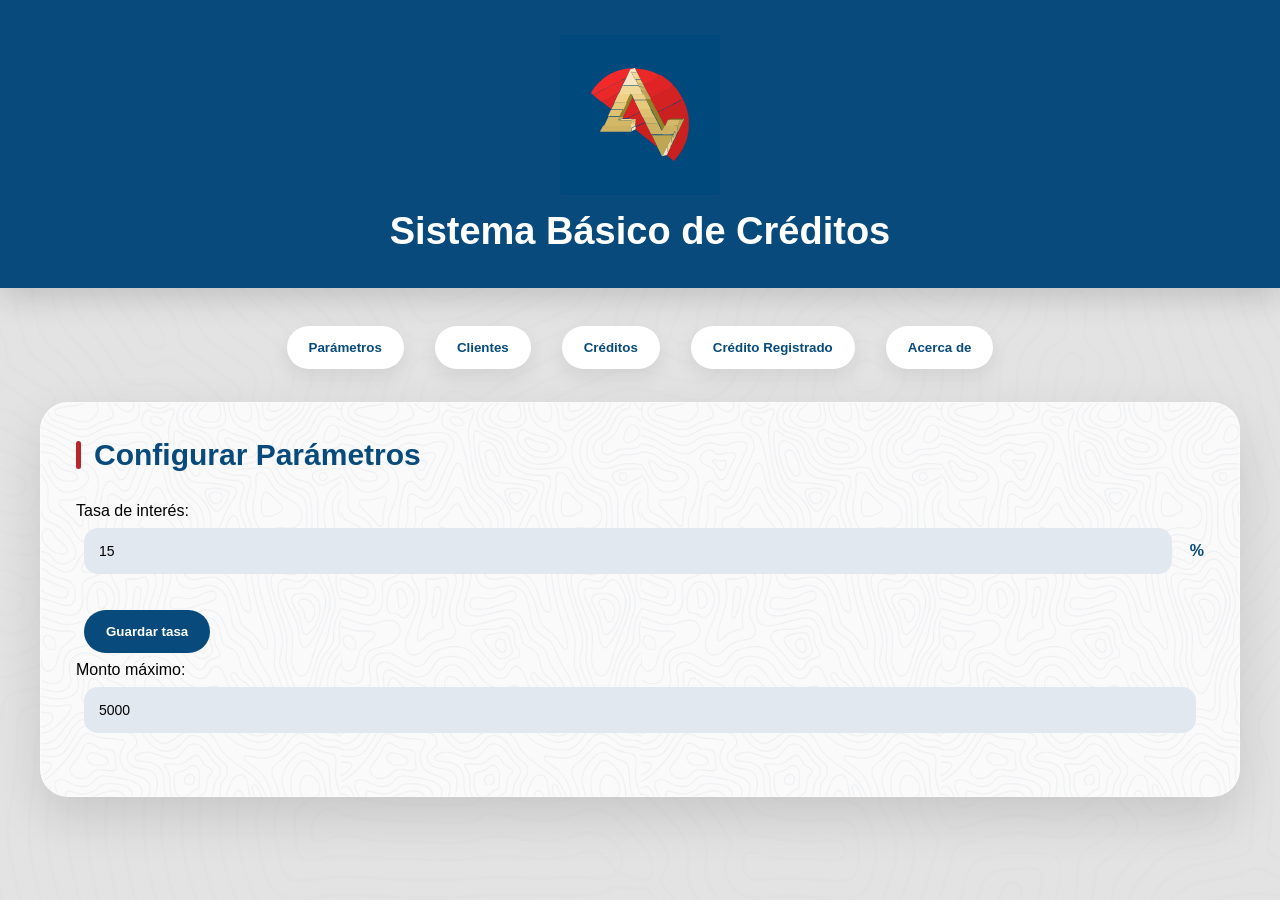
==== commit 9fa741ec: "Sistema de creditos completo y creditos VIP EXAMEN" ====
--- a/index.html
+++ b/index.html
@@ -3,7 +3,10 @@
   <head>
     <meta charset="UTF-8" />
     <meta name="viewport" content="width=device-width, initial-scale=1.0" />
-
+    <link
+      rel="stylesheet"
+      href="https://cdnjs.cloudflare.com/ajax/libs/font-awesome/6.5.2/css/all.min.css"
+    />
     <title>Sistema de Créditos</title>
 
     <link rel="icon" type="image/svg+xml" href="imagenes/LogoSimulador.svg" />
@@ -12,7 +15,7 @@
   </head>
 
   <body>
-    <!-- HEADER -->
+    <!-- HEADER CABIOS -->
     <header>
       <img src="imagenes/LogoSimulador.svg" class="logo" alt="Logo Simulador" />
 
@@ -30,6 +33,7 @@
       <button onclick="mostrarSeccion('listaCreditos')">
         Crédito Registrado
       </button>
+      <button onclick="mostrarSeccion('acerca')">Acerca de</button>
     </nav>
 
     <!-- PARÁMETROS -->
@@ -47,6 +51,11 @@
       <button onclick="guardarTasa()">Guardar tasa</button>
 
       <p id="mensajeTasa"></p>
+      <label>Monto máximo:</label>
+
+      <div class="input-inline">
+        <input type="number" id="montoMaximo" value="5000" />
+      </div>
     </section>
 
     <!-- CLIENTES -->
@@ -67,6 +76,8 @@
         <input type="number" id="campoIngresos" placeholder="Ingresos" />
 
         <input type="number" id="campoEgresos" placeholder="Egresos" />
+
+        <input type="text" id="txtTelefono" placeholder="Teléfono" />
       </div>
 
       <div class="grupo-botones">
@@ -83,6 +94,8 @@
             <th>Apellido</th>
             <th>Ingresos</th>
             <th>Egresos</th>
+
+            <th>Teléfono</th>
             <th>Acciones</th>
           </tr>
         </thead>
@@ -142,6 +155,7 @@
         <button onclick="buscarCreditosCliente()">Buscar</button>
 
         <button onclick="pintarCredito(creditos)">Ver todos</button>
+        <button onclick="mostrarCreditosVIP()">Créditos VIP</button>
       </div>
 
       <table>
@@ -160,8 +174,25 @@
 
         <tbody id="tablaCreditos"></tbody>
       </table>
+      <h3>Total prestado: $<span id="totalPrestado">0</span></h3>
     </section>
+    <section id="acerca">
+      <h2>Acerca del desarrollador</h2>
 
+      <div class="card">
+        <h3>Galo Cisneros</h3>
+
+        <p><strong>Carrera:</strong> Desarrollo de Software</p>
+
+        <p><strong>Instagram:</strong> @galo</p>
+
+        <p><strong>Frase:</strong> "La práctica hace al programador"</p>
+
+        <p>
+          Sistema desarrollado para la simulación y administración de créditos.
+        </p>
+      </div>
+    </section>
     <script src="simulador_completo.js"></script>
     <script src="utilitarios.js"></script>
   </body>
